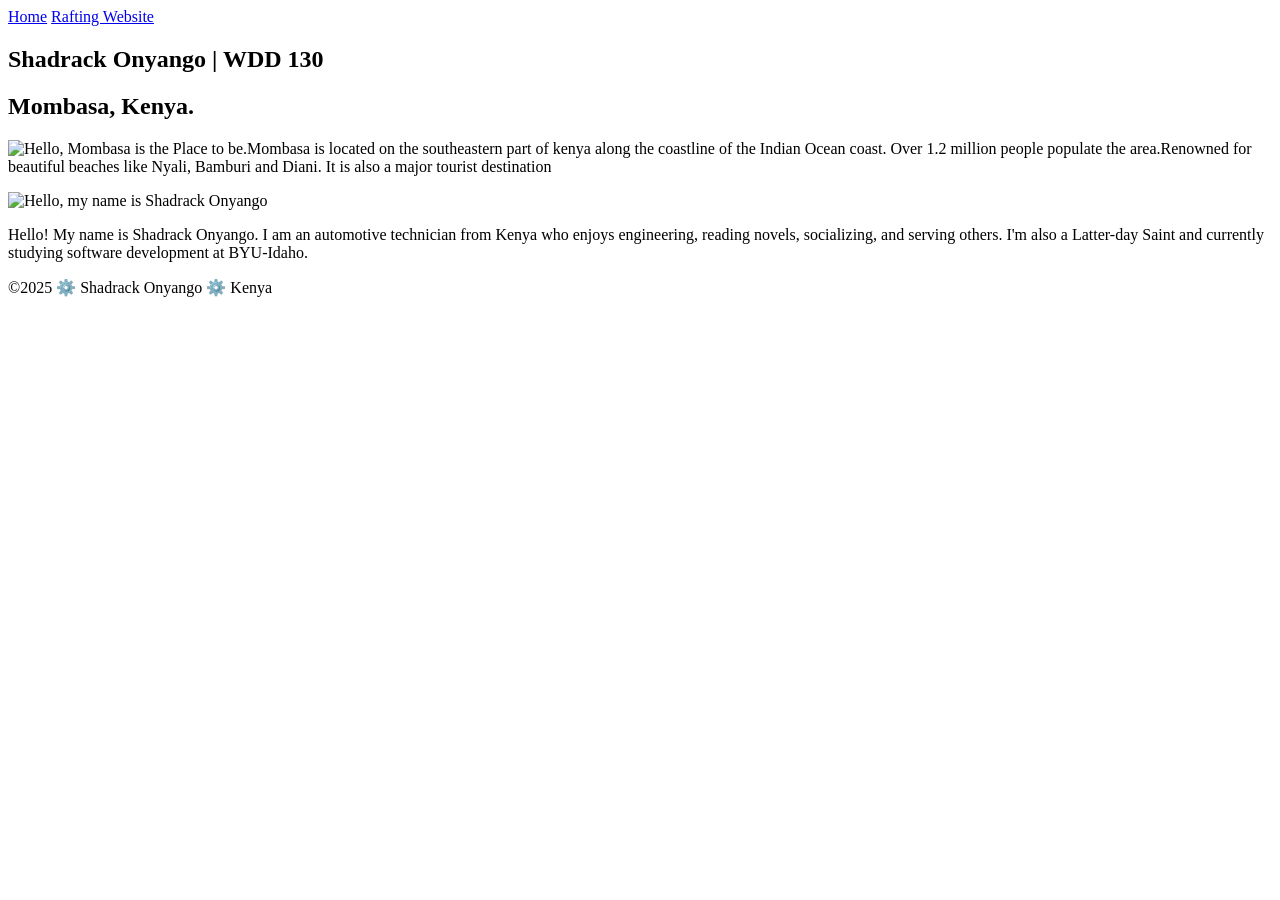
==== index.html @ dec9841e "Add files via upload" ====
<!DOCTYPE html>
<html lang="en-US">

  <head>
    <meta charset="utf-8">
    <meta name="viewport" content="width=device-width, initial-scale=1.0">
    <title>Shadrack Onyango | WDD 130</title>
    <meta name="description" content=" Shadrack Onyango's BYU-Idaho WDD 130 course homepage">
    <meta name="author" content="Shadrack Onyango">

    <link rel="stylesheet" href="styles/styles.css">
  </head>

  <body>
    <header>
      <nav>
        <a href="#">Home</a>
        <a href="wwr/">Rafting Website</a>
        
      </nav>
    </header>
    <main>
    <aside>
      <h1>Shadrack Onyango | WDD 130</h1>
      <h2>Mombasa, Kenya.</h2>
      
      <img src="images/mombasa.jpg" alt="Hello, Mombasa is the Place to be."
      <p>Mombasa is located on the southeastern part of kenya along the coastline of the Indian Ocean coast. Over 1.2 million people populate the area.Renowned for beautiful beaches like Nyali, Bamburi and Diani. It is also a major tourist destination</p>
      <img src="images/profile.jpg" alt="Hello, my name is Shadrack Onyango" width="200">
      <p>Hello! My name is Shadrack Onyango. I am an automotive technician from Kenya who enjoys engineering, reading novels, socializing, and serving others. I'm also a Latter-day Saint and currently studying software development at BYU-Idaho.</p>

      </aside>
    </main>
    <footer>
      <p>&copy;2025 ⚙️ Shadrack Onyango ⚙️ Kenya</p>
    </footer>
  </body>
</html>
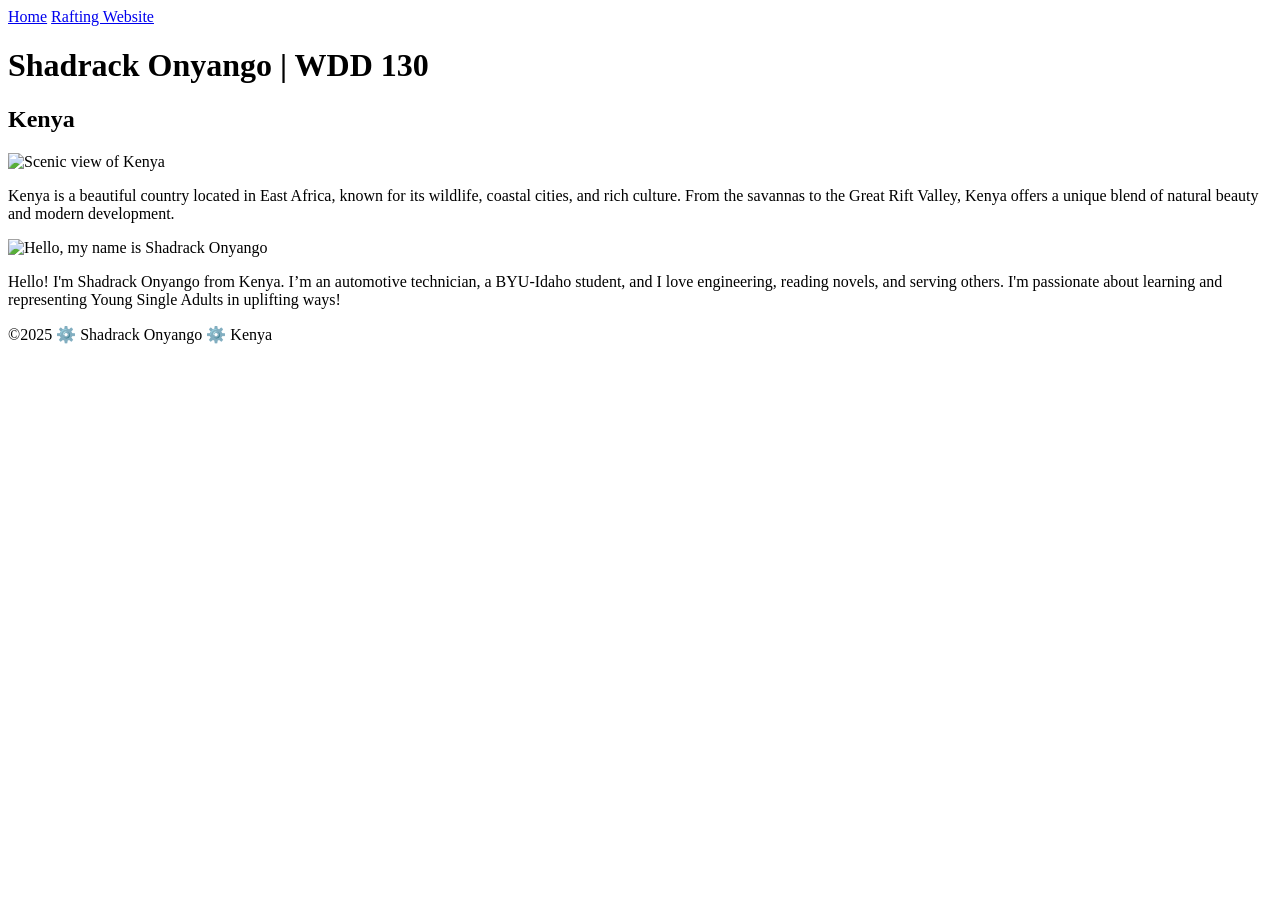
==== commit 721be336: "Add files via upload Enhance home page with meta tags, aside section and CSS" ====
--- a/index.html
+++ b/index.html
@@ -1,36 +1,33 @@
+
 
 <!DOCTYPE html>
 <html lang="en-US">
-
   <head>
     <meta charset="utf-8">
-    <meta name="viewport" content="width=device-width, initial-scale=1.0">
+    <meta name="viewport" content="width=device-width,initial-scale=1.0">
     <title>Shadrack Onyango | WDD 130</title>
-    <meta name="description" content=" Shadrack Onyango's BYU-Idaho WDD 130 course homepage">
+    <meta name="description" content="Shadrack Onyango's homepage for WDD 130. Learn more about Shadrack, his interests, and web development journey.">
     <meta name="author" content="Shadrack Onyango">
+    <link rel="stylesheet" href="styles.css">
 
-    <link rel="stylesheet" href="styles/styles.css">
   </head>
-
   <body>
     <header>
       <nav>
         <a href="#">Home</a>
         <a href="wwr/">Rafting Website</a>
-        
       </nav>
     </header>
     <main>
+      <h1>Shadrack Onyango | WDD 130</h1>
     <aside>
-      <h1>Shadrack Onyango | WDD 130</h1>
-      <h2>Mombasa, Kenya.</h2>
-      
-      <img src="images/mombasa.jpg" alt="Hello, Mombasa is the Place to be."
-      <p>Mombasa is located on the southeastern part of kenya along the coastline of the Indian Ocean coast. Over 1.2 million people populate the area.Renowned for beautiful beaches like Nyali, Bamburi and Diani. It is also a major tourist destination</p>
+      <h2>Kenya</h2>
+      <img src="images/kenya.jpg" alt="Scenic view of Kenya" width="200">
+      <p>Kenya is a beautiful country located in East Africa, known for its wildlife, coastal cities, and rich culture. From the savannas to the Great Rift Valley, Kenya offers a unique blend of natural beauty and modern development.</p>
+    </aside>
+  
       <img src="images/profile.jpg" alt="Hello, my name is Shadrack Onyango" width="200">
-      <p>Hello! My name is Shadrack Onyango. I am an automotive technician from Kenya who enjoys engineering, reading novels, socializing, and serving others. I'm also a Latter-day Saint and currently studying software development at BYU-Idaho.</p>
-
-      </aside>
+      <p>Hello! I'm Shadrack Onyango from Kenya. I’m an automotive technician, a BYU-Idaho student, and I love engineering, reading novels, and serving others. I'm passionate about learning and representing Young Single Adults in uplifting ways!</p>
     </main>
     <footer>
       <p>&copy;2025 ⚙️ Shadrack Onyango ⚙️ Kenya</p>
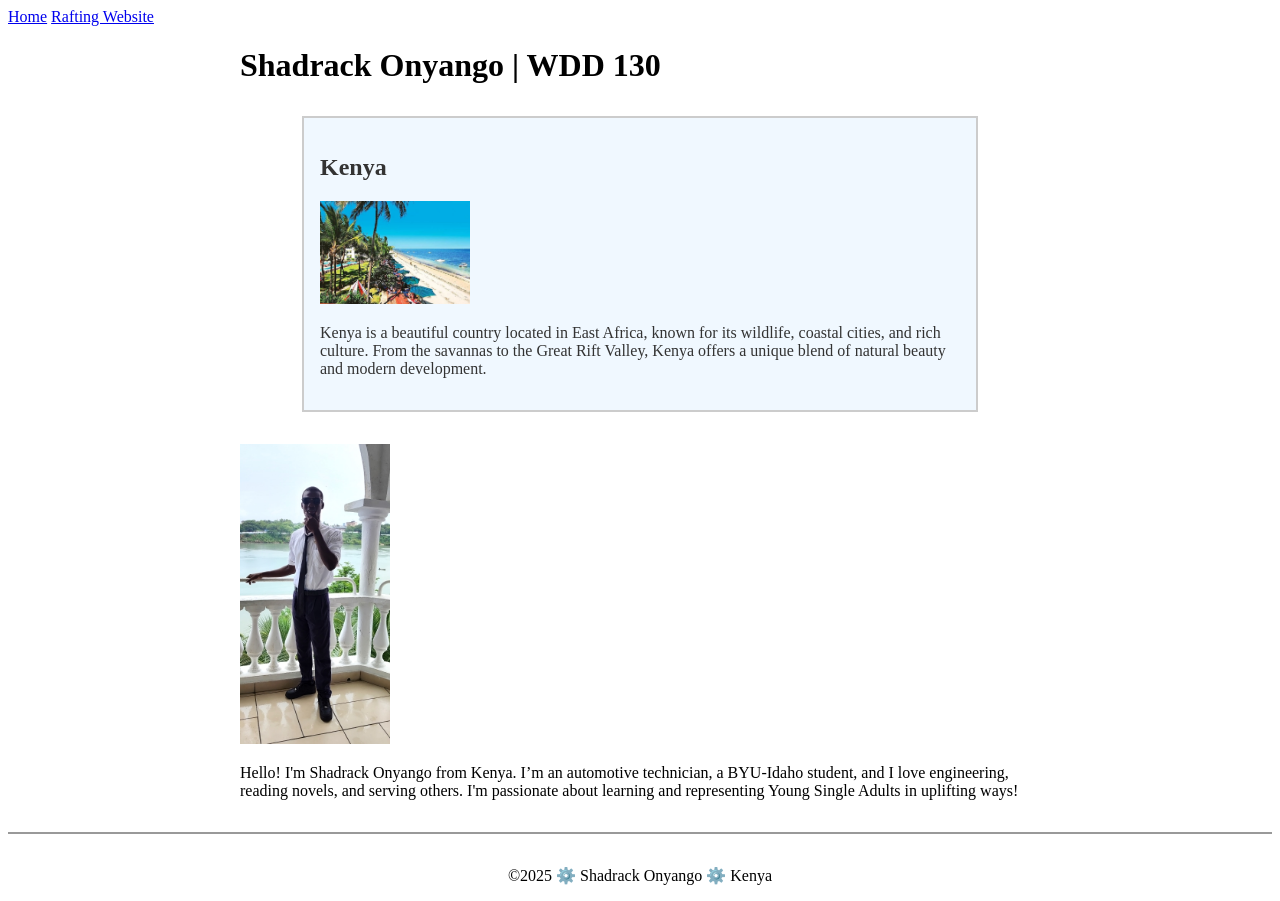
==== commit 30fd57e9: "Update index.html" ====
--- a/index.html
+++ b/index.html
@@ -26,7 +26,7 @@
       <p>Kenya is a beautiful country located in East Africa, known for its wildlife, coastal cities, and rich culture. From the savannas to the Great Rift Valley, Kenya offers a unique blend of natural beauty and modern development.</p>
     </aside>
   
-      <img src="images/profile.jpg" alt="Hello, my name is Shadrack Onyango" width="200">
+      <img src="images/profile.jpg" alt=" My profile image" width="200">
       <p>Hello! I'm Shadrack Onyango from Kenya. I’m an automotive technician, a BYU-Idaho student, and I love engineering, reading novels, and serving others. I'm passionate about learning and representing Young Single Adults in uplifting ways!</p>
     </main>
     <footer>
--- a/styles.css
+++ b/styles.css
@@ -0,0 +1,37 @@
+
+main {
+  width: 80%;
+  max-width: 800px;
+  margin: 0 auto;
+}
+
+aside {
+  width: 80%;
+  margin: 2rem auto;
+  border: 2px solid #ccc;
+  padding: 1rem;
+  background-color: #f0f8ff;
+  color: #333;
+}
+
+aside img {
+  width: 200px;
+  height: auto;
+}
+
+main img {
+  width: 150px;
+  height: auto;
+}
+
+p {
+  padding: 0;
+}
+
+footer {
+  margin-top: 2rem;
+  border-top: 2px solid #999;
+  text-align: center;
+  padding-top: 1rem;
+}
+
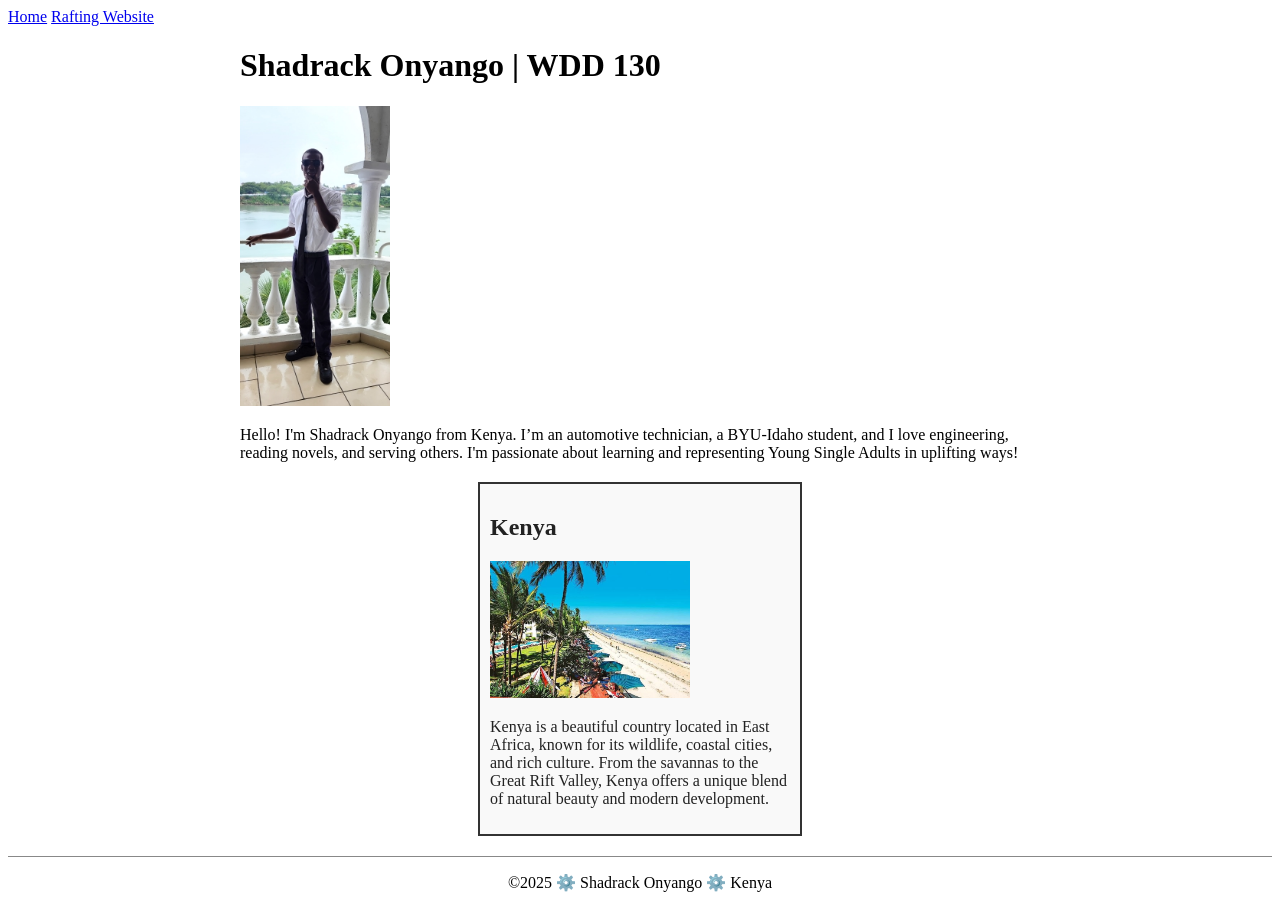
==== commit 38926971: "Update index.html" ====
--- a/index.html
+++ b/index.html
@@ -1,4 +1,3 @@
-
 
 <!DOCTYPE html>
 <html lang="en-US">
@@ -18,19 +17,24 @@
         <a href="wwr/">Rafting Website</a>
       </nav>
     </header>
+
     <main>
       <h1>Shadrack Onyango | WDD 130</h1>
+      <img src="images/profile.jpg" alt="My profile image" >
+      <p>Hello! I'm Shadrack Onyango from Kenya. I’m an automotive technician, a BYU-Idaho student, and I love engineering, reading novels, and serving others. I'm passionate about learning and representing Young Single Adults in uplifting ways!</p>
+    </main>
+    
     <aside>
       <h2>Kenya</h2>
-      <img src="images/kenya.jpg" alt="Scenic view of Kenya" width="200">
+      <img src="images/kenya.jpg" alt="Scenic view of Kenya" >
       <p>Kenya is a beautiful country located in East Africa, known for its wildlife, coastal cities, and rich culture. From the savannas to the Great Rift Valley, Kenya offers a unique blend of natural beauty and modern development.</p>
     </aside>
-  
-      <img src="images/profile.jpg" alt=" My profile image" width="200">
-      <p>Hello! I'm Shadrack Onyango from Kenya. I’m an automotive technician, a BYU-Idaho student, and I love engineering, reading novels, and serving others. I'm passionate about learning and representing Young Single Adults in uplifting ways!</p>
-    </main>
+     
+    
     <footer>
       <p>&copy;2025 ⚙️ Shadrack Onyango ⚙️ Kenya</p>
     </footer>
   </body>
 </html>
+
+
--- a/styles.css
+++ b/styles.css
@@ -1,26 +1,25 @@
-
 main {
-  width: 80%;
+  
   max-width: 800px;
   margin: 0 auto;
 }
 
+main img {
+  width: 150px;
+  height: auto;
+}
+
 aside {
-  width: 80%;
-  margin: 2rem auto;
-  border: 2px solid #ccc;
-  padding: 1rem;
-  background-color: #f0f8ff;
-  color: #333;
+  width: 300px;
+  margin: 20px auto;
+  border: 2px solid #333;
+  padding: 10px;
+  background-color: #f9f9f9;
+  color: #222;
 }
 
 aside img {
   width: 200px;
-  height: auto;
-}
-
-main img {
-  width: 150px;
   height: auto;
 }
 
@@ -29,9 +28,11 @@
 }
 
 footer {
-  margin-top: 2rem;
-  border-top: 2px solid #999;
+  margin-top: 20px;
+  border-top: 1px solid #888;
   text-align: center;
-  padding-top: 1rem;
 }
 
+
+
+
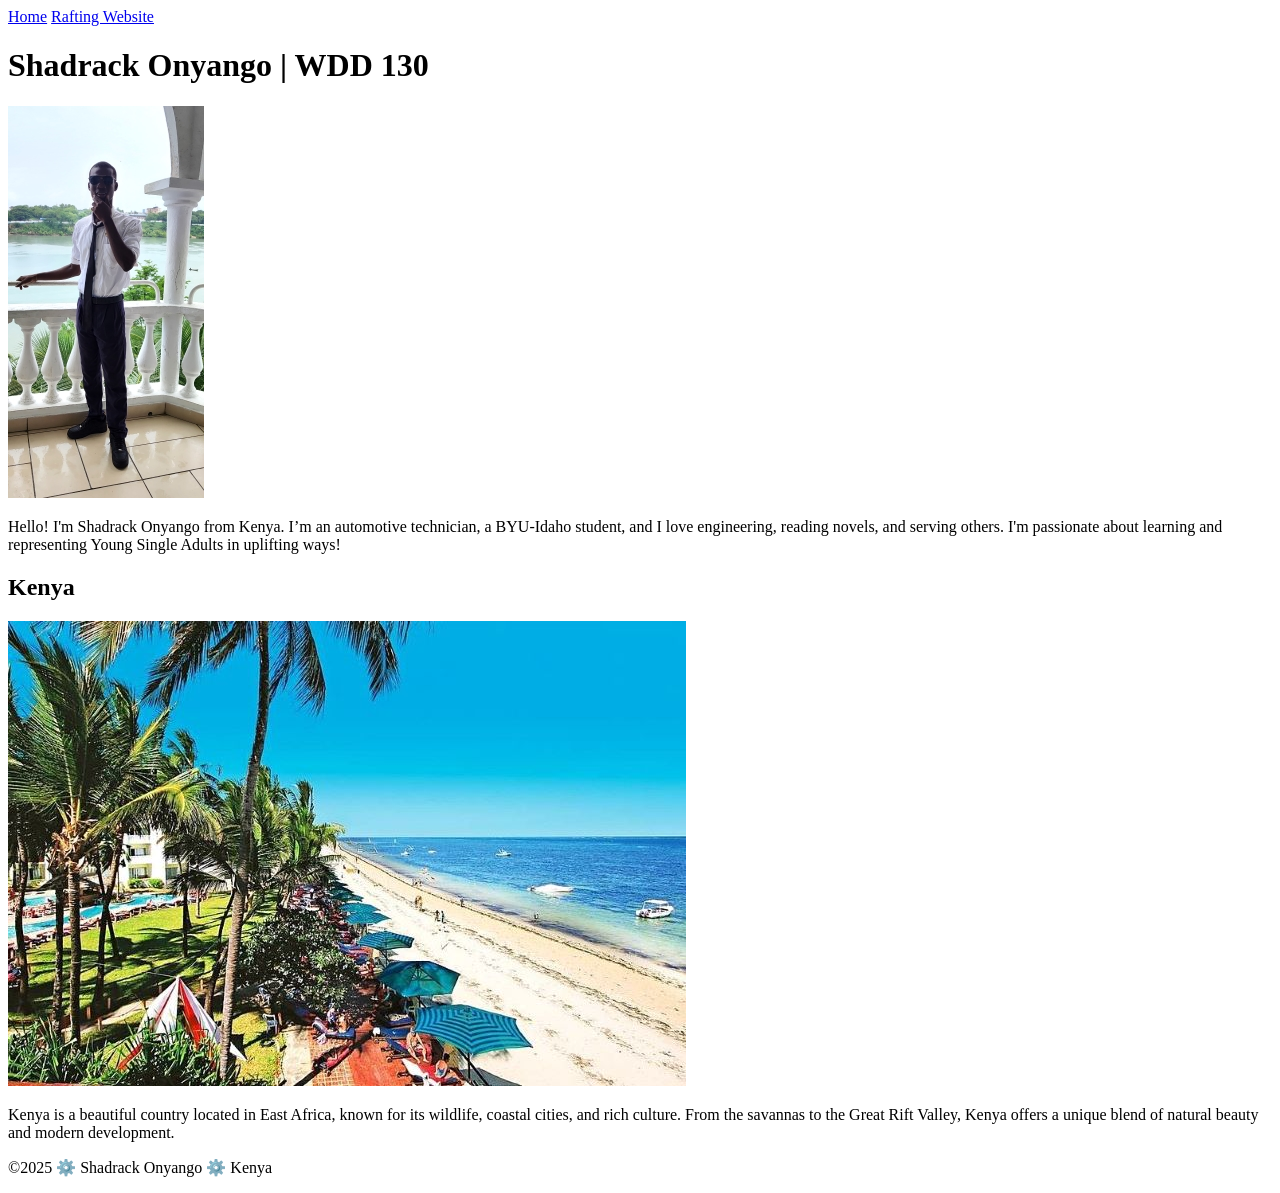
==== commit ea039e0c: "Update index.html" ====
--- a/index.html
+++ b/index.html
@@ -4,10 +4,11 @@
   <head>
     <meta charset="utf-8">
     <meta name="viewport" content="width=device-width,initial-scale=1.0">
-    <title>Shadrack Onyango | WDD 130</title>
     <meta name="description" content="Shadrack Onyango's homepage for WDD 130. Learn more about Shadrack, his interests, and web development journey.">
     <meta name="author" content="Shadrack Onyango">
-    <link rel="stylesheet" href="styles.css">
+    
+    <title>Shadrack Onyango | WDD 130</title>
+    <link rel="stylesheet" href="styles/styles.css">
 
   </head>
   <body>
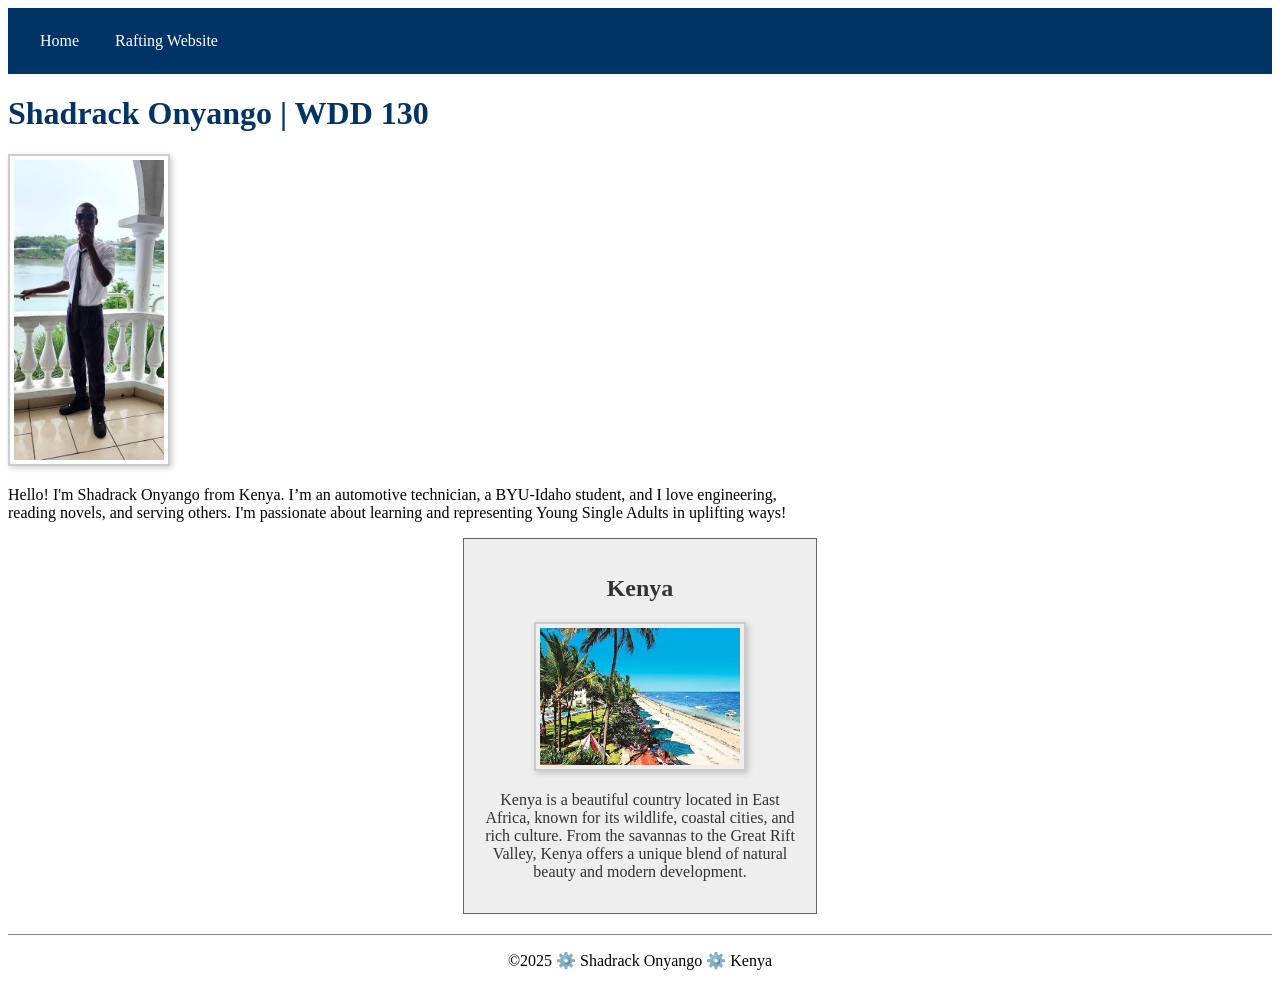
==== commit 1fe3b7cb: "Update index.html" ====
--- a/index.html
+++ b/index.html
@@ -8,7 +8,7 @@
     <meta name="author" content="Shadrack Onyango">
     
     <title>Shadrack Onyango | WDD 130</title>
-    <link rel="stylesheet" href="styles/styles.css">
+    <link rel="stylesheet" href="styles.css">
 
   </head>
   <body>
--- a/styles.css
+++ b/styles.css
@@ -0,0 +1,68 @@
+main {
+  
+  max-width: 800px;
+  
+}
+
+main img {
+  width: 150px;
+  height: auto;
+}
+
+aside {
+  width: 20rem;
+  margin: 1rem auto;
+  border: 1px solid rgb(100,100,100);
+  padding: 1rem;
+  background-color: #eee;
+  color: #333;
+  text-align: center;
+}
+
+aside img {
+  width: 200px;
+  height: auto;
+}
+
+p {
+  padding: 0;
+}
+
+footer {
+  margin-top: 20px;
+  border-top: 1px solid #888;
+  text-align: center;
+}
+
+/*Navigation bar Styling*/
+nav{
+  background-color: #003366; /* BYU Idaho blue*/
+  padding: 1rem;
+}
+
+/*Navigation links*/
+nav a {
+  color: white;
+  text-decoration: none;
+  display: inline-block;
+  padding: 0.5rem 1rem;
+}
+
+/* Main heading style*/
+h1{
+  color: #003366;
+}
+
+/* All images*/
+img{
+  width: 150px;
+  height: auto;
+  border: 2px solid #ccc;
+  padding: 4px;
+  box-shadow: 2px 2px 6px rgba(0,0,0,0.2);
+}
+
+
+
+
+
